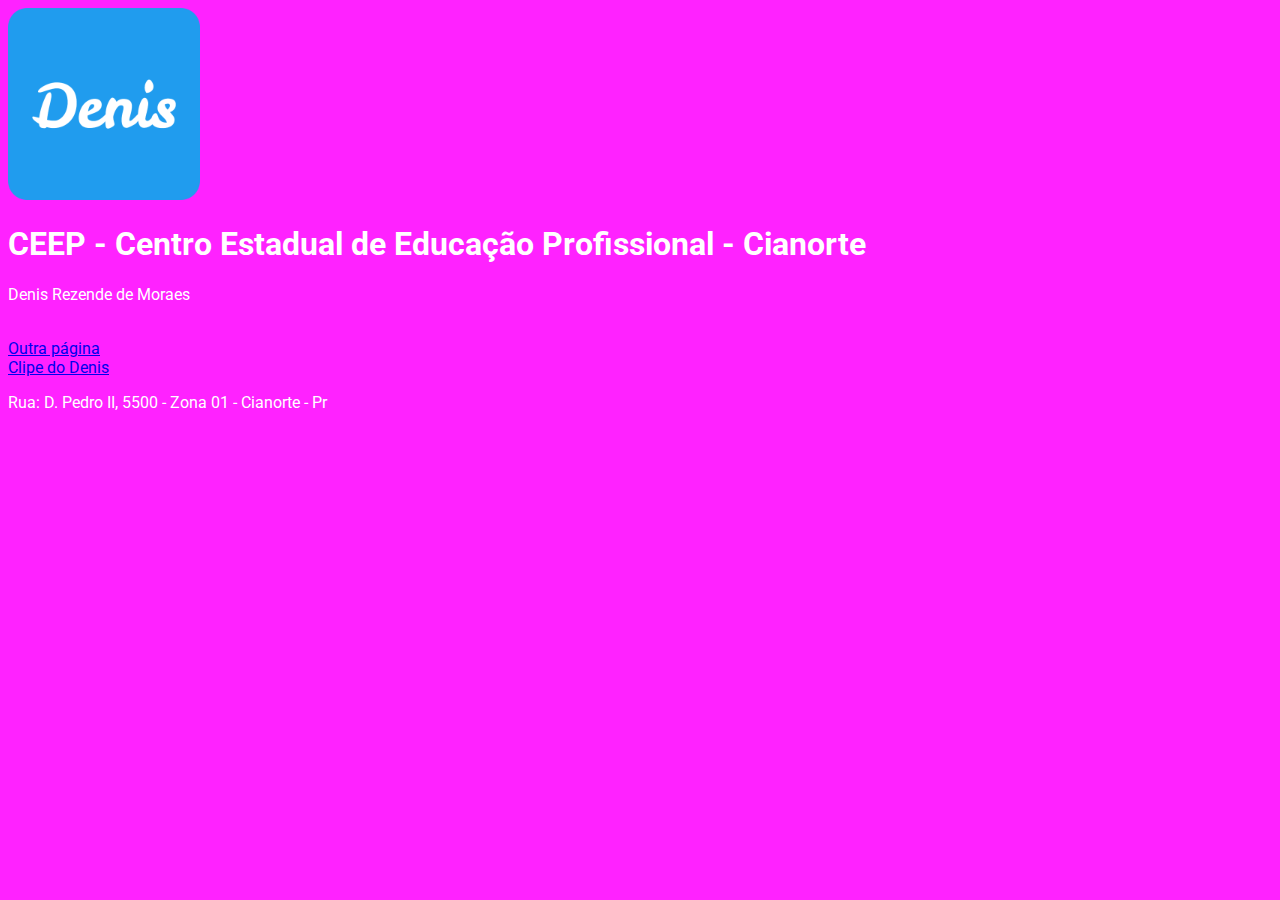
==== index.html @ 4473733d "alteração de link" ====
<!DOCTYPE html>
<html lang="pt-BR">
  <head>
    <meta charset="UTF-8" />
    <meta name="viewport" content="width=device-width, initial-scale=1.0" />

    <link rel="apple-touch-icon" sizes="180x180" href="/assets/favicon/apple-touch-icon.png" />
    <link rel="icon" type="image/png" sizes="32x32" href="/assets/favicon/favicon-32x32.png" />
    <link rel="icon" type="image/png" sizes="16x16" href="/assets/favicon/favicon-16x16.png" />
    <link rel="manifest" href="/assets/favicon/site.webmanifest" />

    <link rel="shortcut icon" href="/assets/favicon/favicon-16x16.png" type="image/x-icon">
    <title>CEEP - Cianorte</title>
    <link rel="stylesheet" href="style.css" />
  </head>

  <body>
    <header>
      <img src="/assets/favicon/android-chrome-192x192.png" alt="Logotipo lindão do Denis">
      <h1>CEEP - Centro Estadual de Educação Profissional - Cianorte</h1>
    </header>

    <main>
      <p>Denis Rezende de Moraes</p>
      <br />
      <a href="egressos.html">Outra página</a><br />
      <a
        href="https://www.youtube.com/watch?v=D4O5ZLHsJJ0&list=RDD4O5ZLHsJJ0&start_radio=1"
        >Clipe do Denis</a
      >
    </main>

    <footer>
      <p>Rua: D. Pedro II, 5500 - Zona 01 - Cianorte - Pr</p>
    </footer>
  </body>
</html>
---- style.css ----
@import url('https://fonts.googleapis.com/css2?family=Roboto:ital,wght@0,100..900;1,100..900&display=swap');

body{
    background-color: #f2f;
    color: white;
    font-family: "Roboto",Arial, Helvetica, sans-serif ; 

}
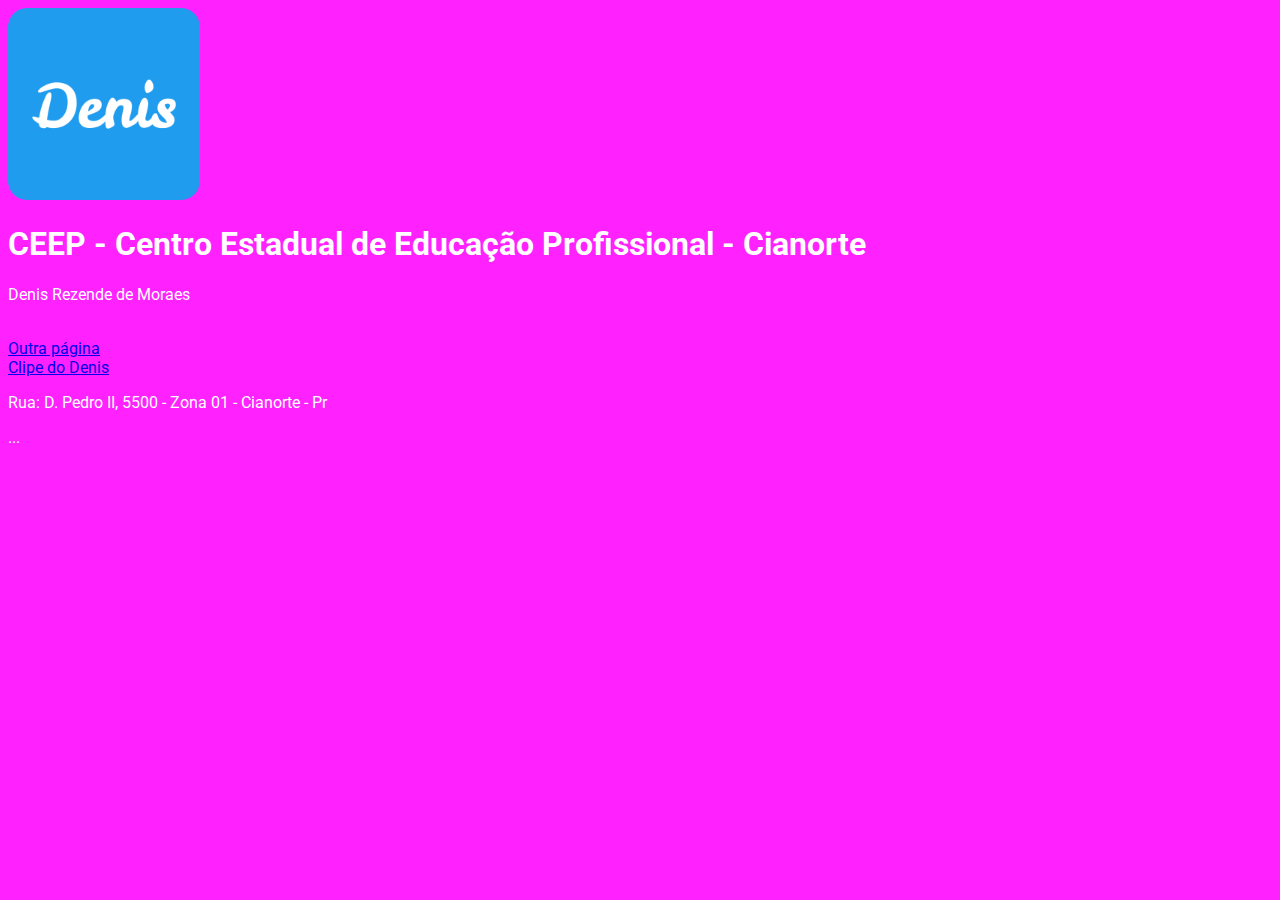
==== commit eb0b9113: "adição de código vlibras" ====
--- a/index.html
+++ b/index.html
@@ -4,19 +4,19 @@
     <meta charset="UTF-8" />
     <meta name="viewport" content="width=device-width, initial-scale=1.0" />
 
-    <link rel="apple-touch-icon" sizes="180x180" href="/assets/favicon/apple-touch-icon.png" />
-    <link rel="icon" type="image/png" sizes="32x32" href="/assets/favicon/favicon-32x32.png" />
-    <link rel="icon" type="image/png" sizes="16x16" href="/assets/favicon/favicon-16x16.png" />
-    <link rel="manifest" href="/assets/favicon/site.webmanifest" />
+    <link rel="apple-touch-icon" sizes="180x180" href="./assets/favicon/apple-touch-icon.png" />
+    <link rel="icon" type="image/png" sizes="32x32" href="./assets/favicon/favicon-32x32.png" />
+    <link rel="icon" type="image/png" sizes="16x16" href="./assets/favicon/favicon-16x16.png" />
+    <link rel="manifest" href="assets/favicon/site.webmanifest" />
 
-    <link rel="shortcut icon" href="/assets/favicon/favicon-16x16.png" type="image/x-icon">
+    <link rel="shortcut icon" href="./assets/favicon/favicon-16x16.png" type="image/x-icon">
     <title>CEEP - Cianorte</title>
     <link rel="stylesheet" href="style.css" />
   </head>
 
   <body>
     <header>
-      <img src="/assets/favicon/android-chrome-192x192.png" alt="Logotipo lindão do Denis">
+      <img src="./assets/favicon/android-chrome-192x192.png" alt="Logotipo lindão do Denis">
       <h1>CEEP - Centro Estadual de Educação Profissional - Cianorte</h1>
     </header>
 
@@ -33,5 +33,19 @@
     <footer>
       <p>Rua: D. Pedro II, 5500 - Zona 01 - Cianorte - Pr</p>
     </footer>
+
+    ... <!-- Conteúdo da página -->
+
+    <div vw class="enabled">
+      <div vw-access-button class="active"></div>
+      <div vw-plugin-wrapper>
+        <div class="vw-plugin-top-wrapper"></div>
+      </div>
+    </div>
+    <script src="https://vlibras.gov.br/app/vlibras-plugin.js"></script>
+    <script>
+      new window.VLibras.Widget('https://vlibras.gov.br/app');
+    </script>
+
   </body>
 </html>
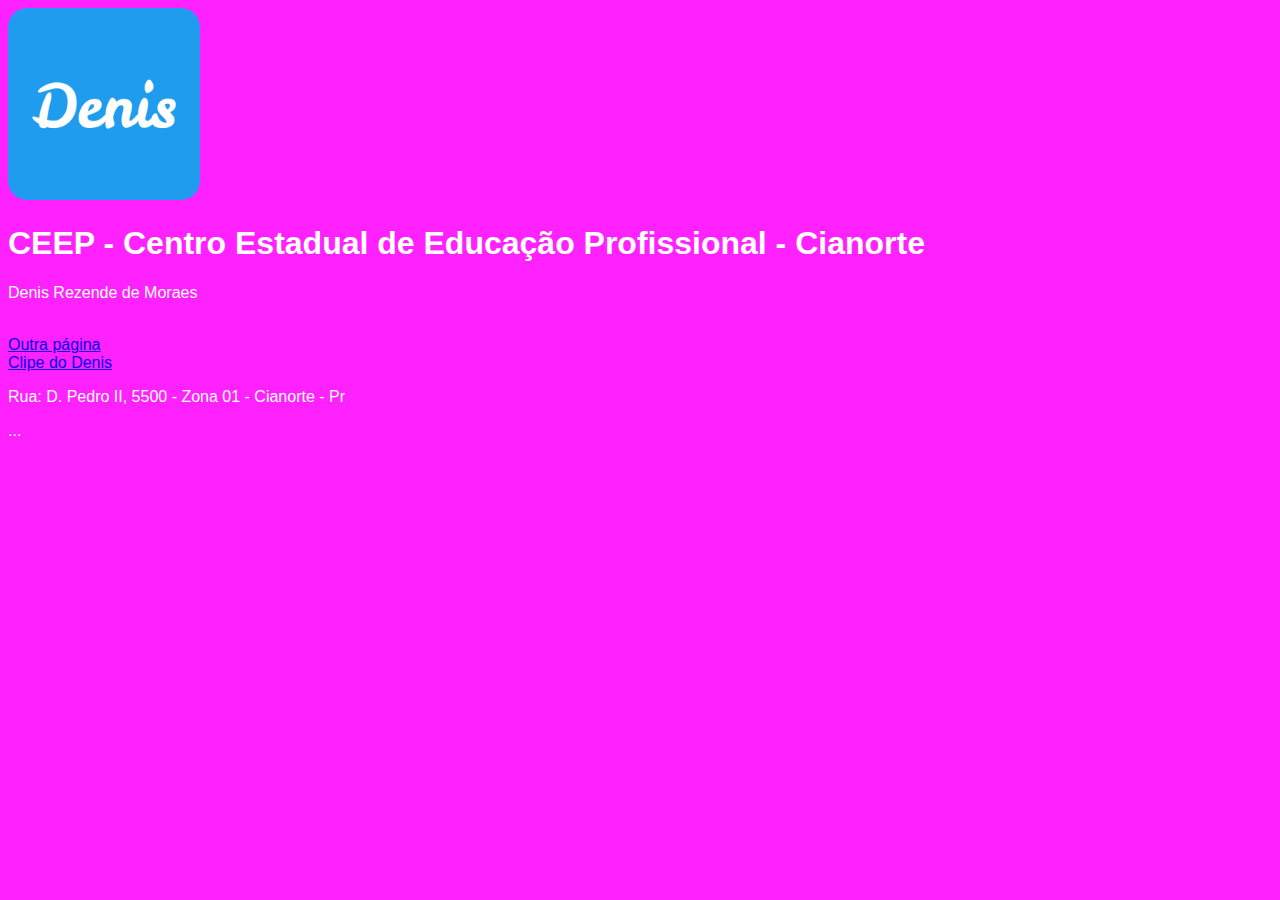
==== commit 427ffa6d: "altera" ====
--- a/index.html
+++ b/index.html
@@ -8,15 +8,17 @@
     <link rel="icon" type="image/png" sizes="32x32" href="./assets/favicon/favicon-32x32.png" />
     <link rel="icon" type="image/png" sizes="16x16" href="./assets/favicon/favicon-16x16.png" />
     <link rel="manifest" href="assets/favicon/site.webmanifest" />
-
+   
     <link rel="shortcut icon" href="./assets/favicon/favicon-16x16.png" type="image/x-icon">
     <title>CEEP - Cianorte</title>
+
     <link rel="stylesheet" href="style.css" />
+
   </head>
 
   <body>
     <header>
-      <img src="./assets/favicon/android-chrome-192x192.png" alt="Logotipo lindão do Denis">
+      <img src="/assets/favicon/android-chrome-192x192.png" alt="Logotipo lindão do Denis">
       <h1>CEEP - Centro Estadual de Educação Profissional - Cianorte</h1>
     </header>
 
--- a/style.css
+++ b/style.css
@@ -1,8 +1,8 @@
-@import url('https://fonts.googleapis.com/css2?family=Roboto:ital,wght@0,100..900;1,100..900&display=swap');
+@import url('https://fonts.googleapis.com/css2?family=Audiowide&family=Roboto:ital,wght@0,100..900;1,100..900&display=swap');
 
 body{
     background-color: #f2f;
     color: white;
-    font-family: "Roboto",Arial, Helvetica, sans-serif ; 
+    font-family: "AudioWide, Roboto",Arial, Helvetica, sans-serif ; 
 
 }